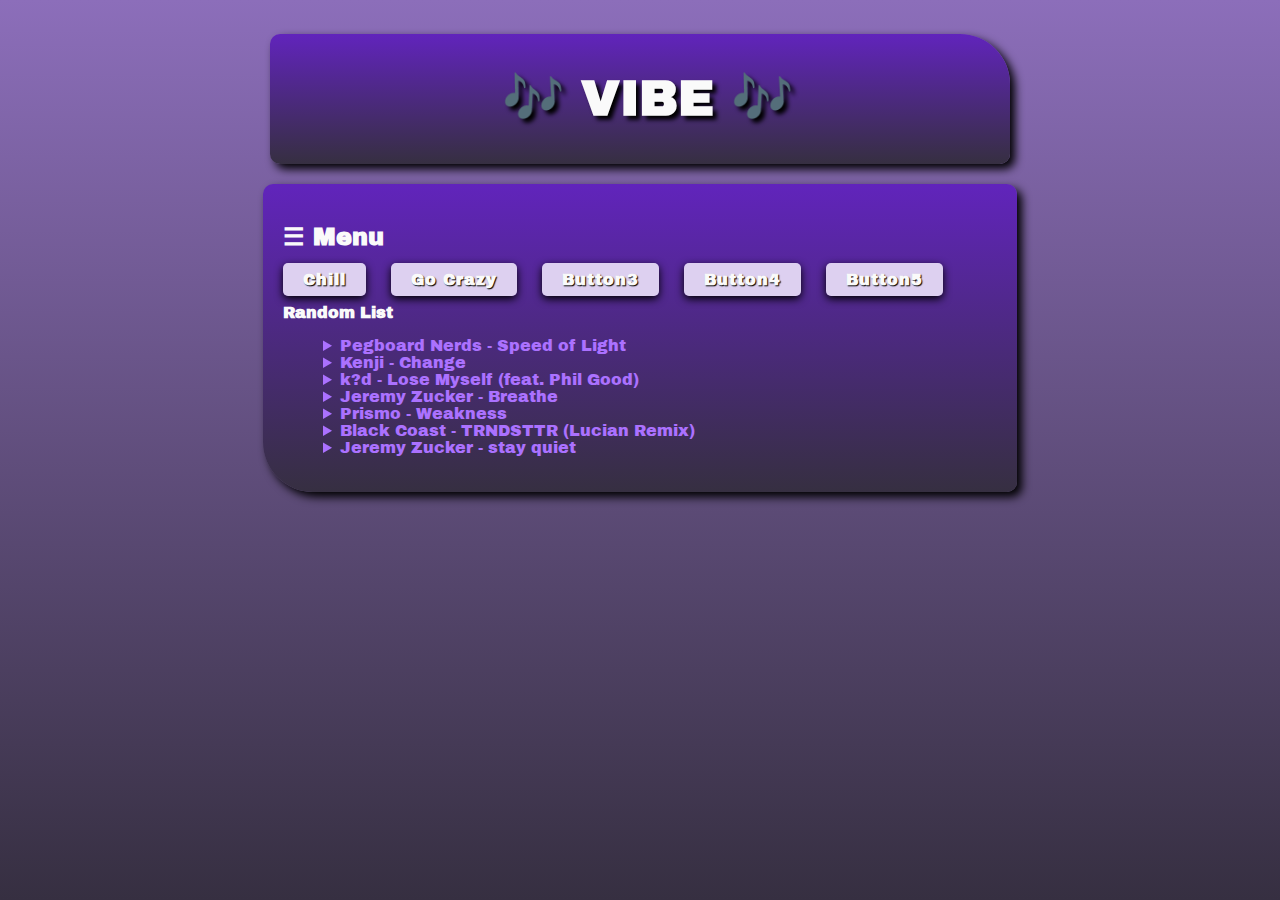
==== index.html @ 1214e0ae "Main File" ====
<!doctype html>

<html>
	
	<meta charset="UTF-8">
	<head>

		<link href="https://fonts.googleapis.com/css?family=Archivo+Black" rel="stylesheet">

	<title>Vibe ♪</title>
	
	<!-- Start of header -->

	<style type="text/css">

	body {
		background: #362F41;
		background: -webkit-linear-gradient(#8C6EBA, #362F41) fixed;
		color: ;
		font-family: 'Archivo Black', sans-serif;
	}

	h1 {
		color: #FAFAFA;
		font-size: 50px;
		text-shadow: 4px 4px 4px #000;
		margin-left: 232px;
	}

	h2 {
		color: #FAFAFA;
	}
	
	.header { 
		width: 740px; 
		height: 130px;
		margin: 20px auto 10px auto;
		background: #362F41;
		background: linear-gradient(#6124BC, #362F41);
		background: -webkit-linear-gradient(#6124BC, #362F41);
		background: -o-linear-gradient(#6124BC, #362F41);
		background: -moz-linear-gradient(#6124BC, #362F41);
		border-radius: 10px 50px 10px 10px;
		box-shadow: 5px 5px 10px #000;
		line-height: 130px;
	 }
	
	.workarea {
		margin: 20px auto 20px auto;
		padding: 20px;
		width: 714px;
		<!--height: 600px;-->
		background: #6124BC;
		background: -webkit-linear-gradient(#6124BC, #362F41);
		border-radius: 10px 10px 10px 50px;
		box-shadow: 5px 5px 10px #000;
	}

	.boldz {
		color: #AB71FF;
	}

	.boldz a {
		color: #DDD0F0;
	}

	.randy {
		color: #FAFAFA;
	}

	.myButton {
		letter-spacing: 1px;
		padding: 8px 20px;
		border-radius: 5px;
		font-weight: bold;
		background: #DDD0F0;
		box-shadow: 0px 3px 8px #000;
		color: #FAFAFA;
		outline: none;
		text-decoration: none;
		margin-right: 20px;
		text-shadow: 1px 1px 1px #000;
		
	}
	
		</style>
	</head>

	<!-- End of CSS -->
	
	<!-- Start of Body -->
	<body>

		<!-- Start of header -->

		<div class="header"> 

		<h1>🎶 VIBE 🎶</h1>
	
		</div> 
		
		<!-- End of header -->
		
		
		<!-- Start of Workarea -->
		
		<div class="workarea">

		<h2> &#9776; Menu</h2>

			<a class="myButton"	id="btn1" href="chill.html" target="_blank">Chill</a>
			<a class="myButton"	id="btn2" href="crazy.html" target="_blank">Go Crazy</a>
			<a class="myButton"	id="btn3" href="#">Button3</a>
			<a class="myButton"	id="btn4" href="#">Button4</a>
			<a class="myButton"	id="btn5" href="#">Button5</a>

		<p class="randy"><strong>Random List</strong></p>

		<ul class="boldz">
		
		<details>
			<summary>Pegboard Nerds - Speed of Light</summary>
			<iframe width="560" height="315" src="https://www.youtube.com/embed/1aOc_8uzS2Y" frameborder="0" allowfullscreen></iframe>
		</details>	
		<details>
			<summary>Kenji - Change</summary>
			<iframe width="560" height="315" src="https://www.youtube.com/embed/k8mLycIBZkI" frameborder="0" allowfullscreen></iframe>
		</details>	
		<details>
			<summary>k?d - Lose Myself (feat. Phil Good)</summary>
			<iframe width="560" height="315" src="https://www.youtube.com/embed/1AEJY-2Ku0Q" frameborder="0" allowfullscreen></iframe>
		</details>	
		<details>	
			<summary>Jeremy Zucker - Breathe</summary>
			<iframe width="560" height="315" src="https://www.youtube.com/embed/GQ5CHpoG1P4" frameborder="0" allowfullscreen></iframe>
		</details>	
		<details>	
			<summary>Prismo - Weakness</summary>
			<iframe width="560" height="315" src="https://www.youtube.com/embed/o5mPcfGWlu0" frameborder="0" allowfullscreen></iframe>
		</details>	
		<details>	
			<summary>Black Coast - TRNDSTTR (Lucian Remix)</summary>
			<iframe width="560" height="315" src="https://www.youtube.com/embed/r7Ve8ExE8YY" frameborder="0" allowfullscreen></iframe>
		</details>	
		<details>	
			<summary>Jeremy Zucker - stay quiet</summary>
			<iframe width="560" height="315" src="https://www.youtube.com/embed/1_y0iZYWqcs" frameborder="0" allowfullscreen></iframe>
		</details>	
			
		</ul>

	
		</div> 
		<!-- End of Workarea -->
		


	
	</body>
	<!-- End of Body -->
</html>
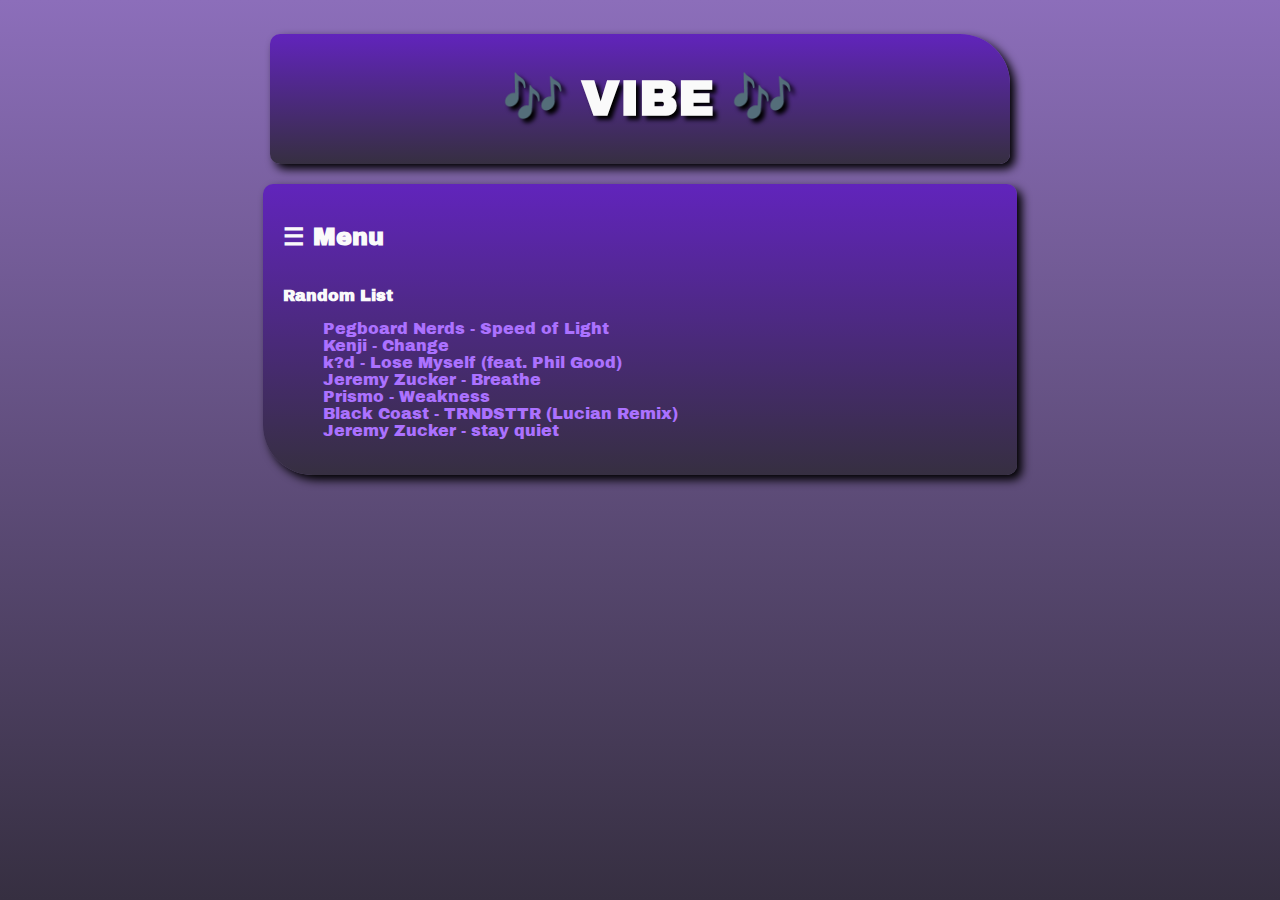
==== commit 4c811bb9: "Update index.html" ====
--- a/index.html
+++ b/index.html
@@ -11,82 +11,9 @@
 	
 	<!-- Start of header -->
 
-	<style type="text/css">
-
-	body {
-		background: #362F41;
-		background: -webkit-linear-gradient(#8C6EBA, #362F41) fixed;
-		color: ;
-		font-family: 'Archivo Black', sans-serif;
-	}
-
-	h1 {
-		color: #FAFAFA;
-		font-size: 50px;
-		text-shadow: 4px 4px 4px #000;
-		margin-left: 232px;
-	}
-
-	h2 {
-		color: #FAFAFA;
-	}
-	
-	.header { 
-		width: 740px; 
-		height: 130px;
-		margin: 20px auto 10px auto;
-		background: #362F41;
-		background: linear-gradient(#6124BC, #362F41);
-		background: -webkit-linear-gradient(#6124BC, #362F41);
-		background: -o-linear-gradient(#6124BC, #362F41);
-		background: -moz-linear-gradient(#6124BC, #362F41);
-		border-radius: 10px 50px 10px 10px;
-		box-shadow: 5px 5px 10px #000;
-		line-height: 130px;
-	 }
-	
-	.workarea {
-		margin: 20px auto 20px auto;
-		padding: 20px;
-		width: 714px;
-		<!--height: 600px;-->
-		background: #6124BC;
-		background: -webkit-linear-gradient(#6124BC, #362F41);
-		border-radius: 10px 10px 10px 50px;
-		box-shadow: 5px 5px 10px #000;
-	}
-
-	.boldz {
-		color: #AB71FF;
-	}
-
-	.boldz a {
-		color: #DDD0F0;
-	}
-
-	.randy {
-		color: #FAFAFA;
-	}
-
-	.myButton {
-		letter-spacing: 1px;
-		padding: 8px 20px;
-		border-radius: 5px;
-		font-weight: bold;
-		background: #DDD0F0;
-		box-shadow: 0px 3px 8px #000;
-		color: #FAFAFA;
-		outline: none;
-		text-decoration: none;
-		margin-right: 20px;
-		text-shadow: 1px 1px 1px #000;
-		
-	}
-	
-		</style>
+	<link rel="stylesheet" href="main.css" title="external style sheet">
 	</head>
 
-	<!-- End of CSS -->
 	
 	<!-- Start of Body -->
 	<body>
@@ -106,14 +33,15 @@
 		
 		<div class="workarea">
 
-		<h2> &#9776; Menu</h2>
+		<details><summary><h2> &#9776; Menu</h2></summary>
 
 			<a class="myButton"	id="btn1" href="chill.html" target="_blank">Chill</a>
 			<a class="myButton"	id="btn2" href="crazy.html" target="_blank">Go Crazy</a>
 			<a class="myButton"	id="btn3" href="#">Button3</a>
 			<a class="myButton"	id="btn4" href="#">Button4</a>
 			<a class="myButton"	id="btn5" href="#">Button5</a>
-
+		</details>
+			
 		<p class="randy"><strong>Random List</strong></p>
 
 		<ul class="boldz">
--- a/main.css
+++ b/main.css
@@ -0,0 +1,81 @@
+	body {
+		background: #362F41;
+		background: -webkit-linear-gradient(#8C6EBA, #362F41) fixed;
+		color: ;
+		font-family: 'Archivo Black', sans-serif;
+	}
+
+	h1 {
+		color: #FAFAFA;
+		font-size: 50px;
+		text-shadow: 4px 4px 4px #000;
+		margin-left: 232px;
+	}
+
+	h2 {
+		color: #FAFAFA;
+	}
+	
+	.header { 
+		width: 740px; 
+		height: 130px;
+		margin: 20px auto 10px auto;
+		background: #362F41;
+		background: linear-gradient(#6124BC, #362F41);
+		background: -webkit-linear-gradient(#6124BC, #362F41);
+		background: -o-linear-gradient(#6124BC, #362F41);
+		background: -moz-linear-gradient(#6124BC, #362F41);
+		border-radius: 10px 50px 10px 10px;
+		box-shadow: 5px 5px 10px #000;
+		line-height: 130px;
+	 }
+	
+	.workarea {
+		margin: 20px auto 20px auto;
+		padding: 20px;
+		width: 714px;
+		<!--height: 600px;-->
+		background: #6124BC;
+		background: -webkit-linear-gradient(#6124BC, #362F41);
+		border-radius: 10px 10px 10px 50px;
+		box-shadow: 5px 5px 10px #000;
+	}
+
+	.boldz {
+		color: #AB71FF;
+	}
+
+	.boldz a {
+		color: #DDD0F0;
+	}
+
+	.randy {
+		color: #FAFAFA;
+	}
+
+	.myButton {
+		letter-spacing: 1px;
+		padding: 8px 20px;
+		border-radius: 5px;
+		font-weight: bold;
+		background: #DDD0F0;
+		box-shadow: 0px 3px 8px #000;
+		color: #FAFAFA;
+		outline: none;
+		text-decoration: none;
+		margin-right: 20px;
+		text-shadow: 1px 1px 1px #000;
+		
+	}
+
+	details,
+	details summary {
+		padding-left:0;
+		background-image:none;
+		-webkit-appearance:none;
+	}
+
+	details summary::-webkit-details-marker { display:none; }
+	details > summary:first-of-type {
+    		list-style-type: none;
+	}	
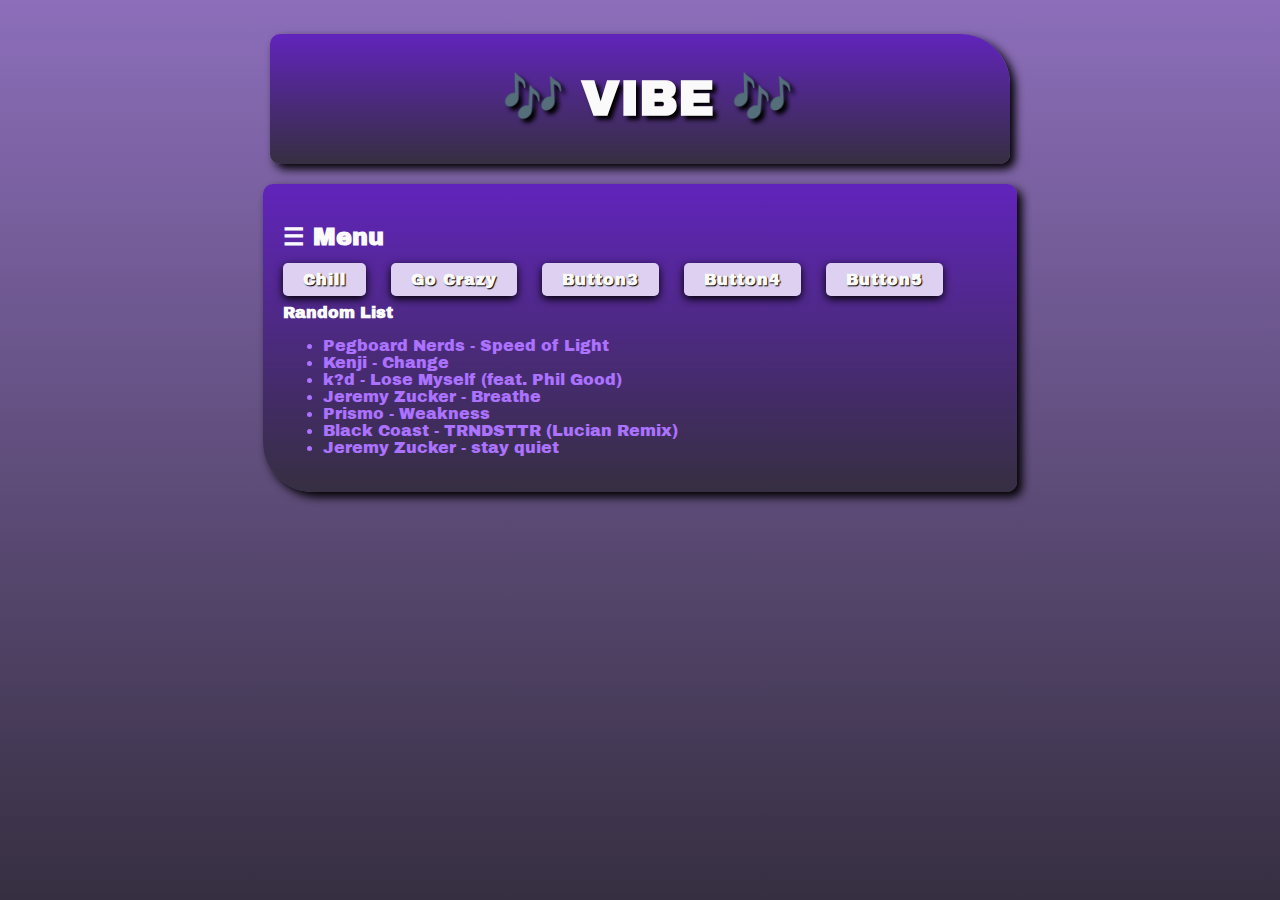
==== commit 037aa2fa: "Merge pull request #8 from Ainsley/patch-7" ====
--- a/index.html
+++ b/index.html
@@ -33,46 +33,51 @@
 		
 		<div class="workarea">
 
-		<details><summary><h2> &#9776; Menu</h2></summary>
+		<h2> &#9776; Menu</h2>
 
 			<a class="myButton"	id="btn1" href="chill.html" target="_blank">Chill</a>
 			<a class="myButton"	id="btn2" href="crazy.html" target="_blank">Go Crazy</a>
 			<a class="myButton"	id="btn3" href="#">Button3</a>
 			<a class="myButton"	id="btn4" href="#">Button4</a>
 			<a class="myButton"	id="btn5" href="#">Button5</a>
-		</details>
-			
+
 		<p class="randy"><strong>Random List</strong></p>
 
 		<ul class="boldz">
 		
-		<details>
+		<li><details>
 			<summary>Pegboard Nerds - Speed of Light</summary>
 			<iframe width="560" height="315" src="https://www.youtube.com/embed/1aOc_8uzS2Y" frameborder="0" allowfullscreen></iframe>
+			
 		</details>	
-		<details>
+		<li><details>
 			<summary>Kenji - Change</summary>
-			<iframe width="560" height="315" src="https://www.youtube.com/embed/k8mLycIBZkI" frameborder="0" allowfullscreen></iframe>
+			<p><iframe width="560" height="315" src="https://www.youtube.com/embed/k8mLycIBZkI" frameborder="0" allowfullscreen></iframe></p>
 		</details>	
-		<details>
+		
+		<li><details>
 			<summary>k?d - Lose Myself (feat. Phil Good)</summary>
-			<iframe width="560" height="315" src="https://www.youtube.com/embed/1AEJY-2Ku0Q" frameborder="0" allowfullscreen></iframe>
+			<p><iframe width="560" height="315" src="https://www.youtube.com/embed/1AEJY-2Ku0Q" frameborder="0" allowfullscreen></iframe></p>
 		</details>	
-		<details>	
+		
+		<li><details>	
 			<summary>Jeremy Zucker - Breathe</summary>
-			<iframe width="560" height="315" src="https://www.youtube.com/embed/GQ5CHpoG1P4" frameborder="0" allowfullscreen></iframe>
+			<p><iframe width="560" height="315" src="https://www.youtube.com/embed/GQ5CHpoG1P4" frameborder="0" allowfullscreen></iframe></p>
+		</details>
+		
+		<li><details>	
+			<summary>Prismo - Weakness</summary>
+			<p><iframe width="560" height="315" src="https://www.youtube.com/embed/o5mPcfGWlu0" frameborder="0" allowfullscreen></iframe></p>
+		</details>
+		
+		<li><details>	
+			<summary>Black Coast - TRNDSTTR (Lucian Remix)</summary>
+			<p><iframe width="560" height="315" src="https://www.youtube.com/embed/r7Ve8ExE8YY" frameborder="0" allowfullscreen></iframe></p>
 		</details>	
-		<details>	
-			<summary>Prismo - Weakness</summary>
-			<iframe width="560" height="315" src="https://www.youtube.com/embed/o5mPcfGWlu0" frameborder="0" allowfullscreen></iframe>
-		</details>	
-		<details>	
-			<summary>Black Coast - TRNDSTTR (Lucian Remix)</summary>
-			<iframe width="560" height="315" src="https://www.youtube.com/embed/r7Ve8ExE8YY" frameborder="0" allowfullscreen></iframe>
-		</details>	
-		<details>	
+		
+		<li><details>	
 			<summary>Jeremy Zucker - stay quiet</summary>
-			<iframe width="560" height="315" src="https://www.youtube.com/embed/1_y0iZYWqcs" frameborder="0" allowfullscreen></iframe>
+			<p><iframe width="560" height="315" src="https://www.youtube.com/embed/1_y0iZYWqcs" frameborder="0" allowfullscreen></iframe></p>
 		</details>	
 			
 		</ul>
